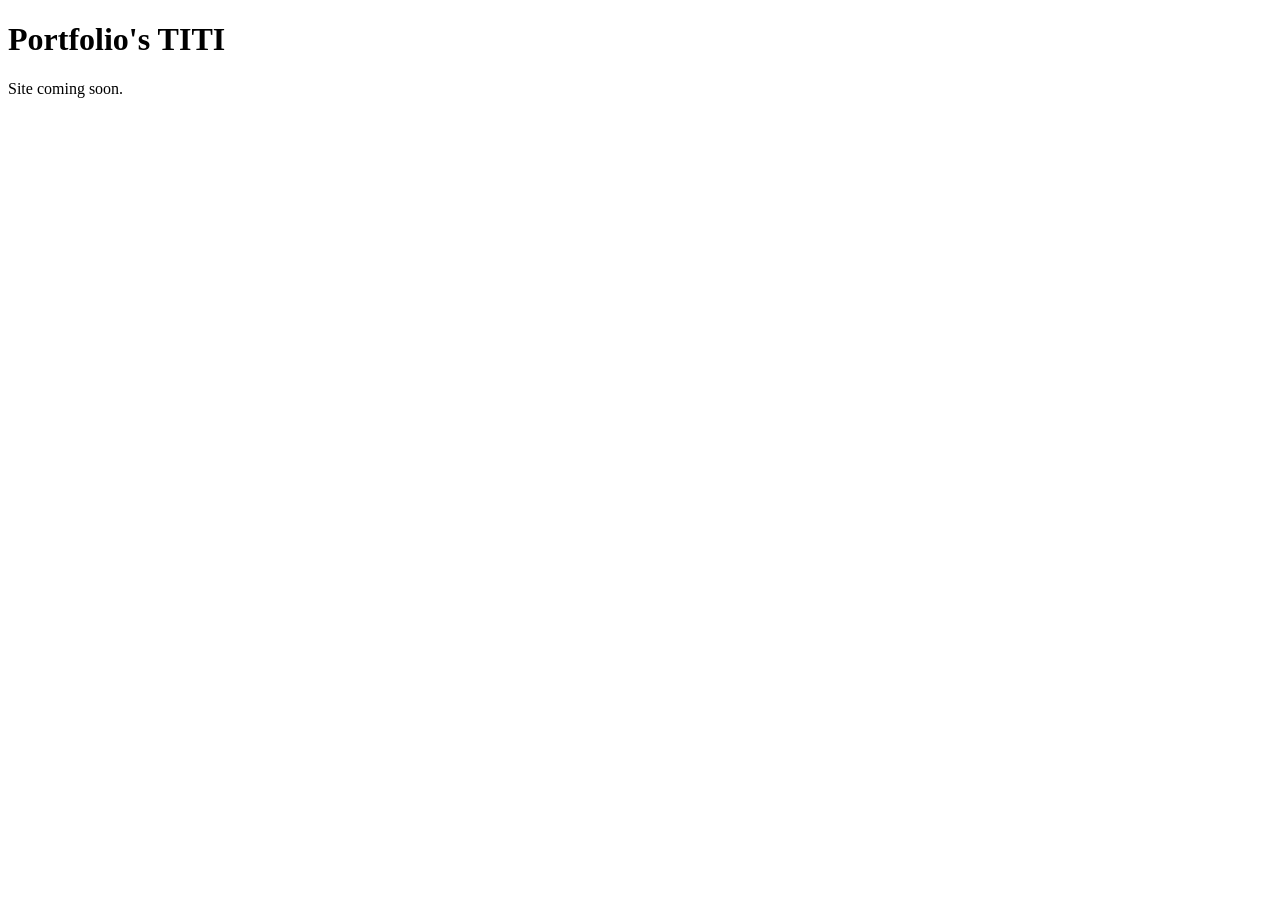
==== index.html @ 42567b37 "Create index.html" ====
<!DOCTYPE html>
<html lang="en">
  <head>
    <meta charset="UTF-8">
    <title>Portfolio's TITI</title>
  </head>
  <body>
    <h1>Portfolio's TITI</h1>
    <p>Site coming soon.</p>
  </body>
</html>
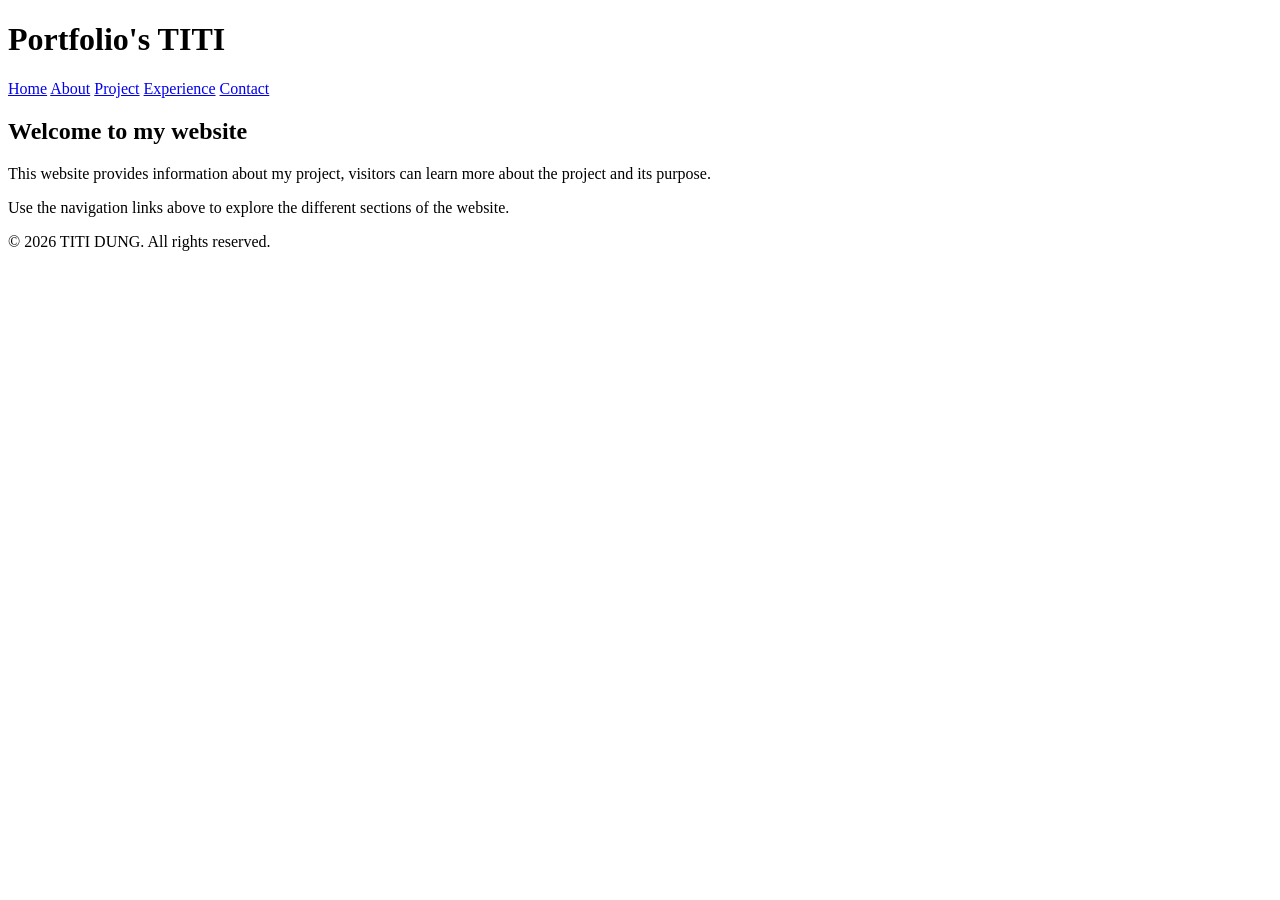
==== commit 270e42ac: "Enhance index.html with structure and content Added header, main content, and footer to index.html." ====
--- a/index.html
+++ b/index.html
@@ -5,7 +5,23 @@
     <title>Portfolio's TITI</title>
   </head>
   <body>
-    <h1>Portfolio's TITI</h1>
-    <p>Site coming soon.</p>
-  </body>
+    <header>
+      <h1>Portfolio's TITI</h1>
+      <nav>
+        <a href="index.html">Home</a>
+        <a href="about.html">About</a>
+        <a href="project.html">Project</a>
+        <a href="experience.html">Experience</a>
+        <a href="contact.html">Contact</a>
+      </nav>
+    </header>
+    <main>
+      <h2>Welcome to my website</h2>
+      <p>This website provides information about my project, visitors can learn more about the project and its purpose.</p>
+      <p>Use the navigation links above to explore the different sections of the website.</p>
+    </main>
+    <footer>
+      <p>&copy; 2026 TITI DUNG. All rights reserved.</p>
+    </footer>
+    </body>
 </html>
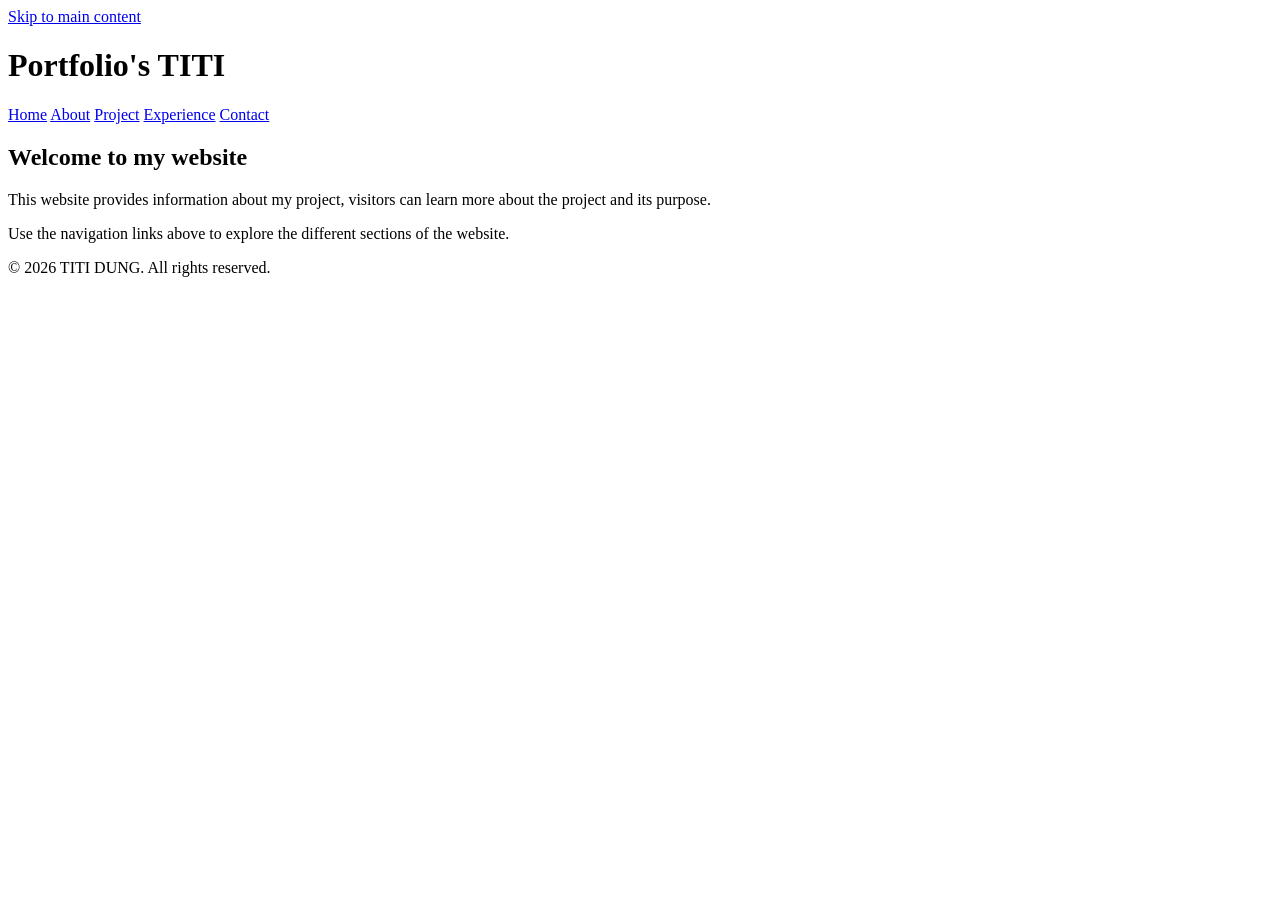
==== commit 830effa6: "Add aria current page" ====
--- a/index.html
+++ b/index.html
@@ -3,16 +3,18 @@
   <head>
     <meta charset="UTF-8">
     <title>Portfolio's TITI</title>
+    <link rel="stylesheet" href="style.css">  
   </head>
   <body>
     <header>
+      <a class="skip-link" href="#main">Skip to main content</a>
       <h1>Portfolio's TITI</h1>
       <nav>
-        <a href="index.html">Home</a>
+        <a href="index.html aria-current="page">Home</a>
         <a href="about.html">About</a>
         <a href="project.html">Project</a>
         <a href="experience.html">Experience</a>
-        <a href="contact.html">Contact</a>
+        <a href="contact.html" class="cta">Contact</a>
       </nav>
     </header>
     <main>
